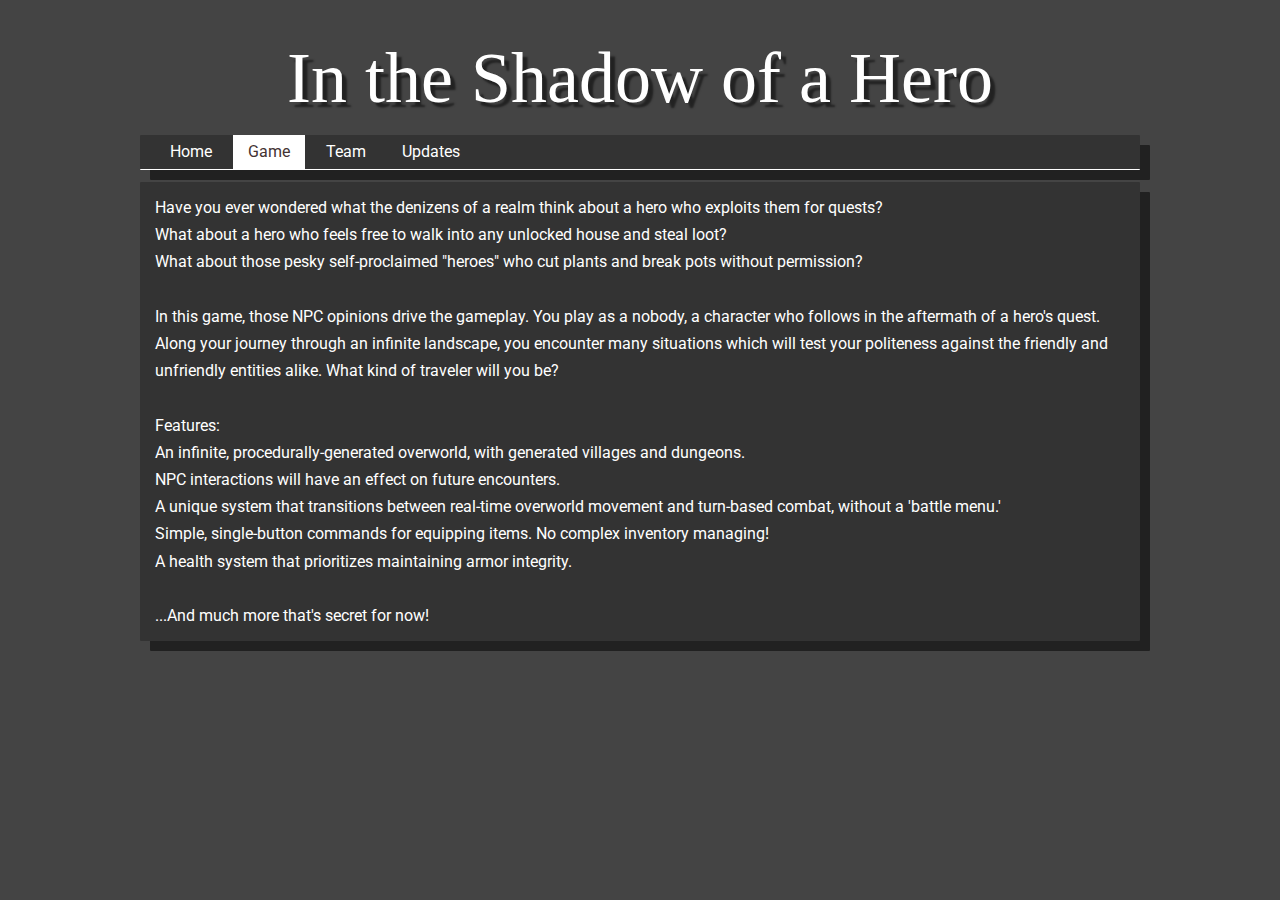
==== docs/about.html @ 29b7057a "Team descriptions" ====
<html xmlns="http://www.w3.org/1999/xhtml" lang="en-US">
<head>
    <title>In the Shadow of a Hero</title>
    <link rel="stylesheet" href="reset.css" type="text/css" media="all">
    <link href="https://fonts.googleapis.com/css?family=IM+Fell+DW+Pica:400i|Roboto" rel="stylesheet">
    <link rel="stylesheet" href="style.css" type="text/css" media="all">
</head>
<body>
    <div id="pagecenter">
        <div id="header">
            <div id="logo">
                <h1>
                   <a href="index.html" title="Home">In the Shadow of a Hero</a> 
                </h1>
            </div>
            <div id="nav">
                <ul id="menubuttons">
                    <li>
                        <a href="index.html">Home</a>
                    </li>
                    <li class="current-page">
                        <a href="about.html">Game</a>
                    </li>
                    <li>
                        <a href="team.html">Team</a>
                    </li>
                    <li>
                        <a href="updates.html">Updates</a>
                    </li>
                </ul>
            </div>
            <div class="clear"></div>
        </div>
        <div id="container">
            <p>Have you ever wondered what the denizens of a realm think about a hero who exploits them for quests?
            <br>What about a hero who feels free to walk into any unlocked house and steal loot?
            <br>What about those pesky self-proclaimed "heroes" who cut plants and break pots without permission?
            </p>
            <br>
            <p>
                In this game, those NPC opinions drive the gameplay. You play as a nobody, a character who follows in the 
                aftermath of a hero's quest. Along your journey through an infinite landscape, you encounter many situations
                which will test your politeness against the friendly and unfriendly entities alike. What kind of traveler 
                will you be?
            </p>
            <br>
            <p>
                Features:
                <br>An infinite, procedurally-generated overworld,
                with generated villages and dungeons.
                <br>NPC interactions will have an effect on future encounters.
                <br>A unique system that transitions between real-time overworld movement and turn-based combat, without a 'battle menu.'
                <br>Simple, single-button commands for equipping items. No complex inventory managing!
                <br>A health system that prioritizes maintaining armor integrity.
                <br><br>...And much more that's secret for now!
            </p>
        </div>
    </div>
</body>
</html>
---- docs/style.css ----
body{
    background: none #444444;
    line-height: 170%;
    
    font-family: 'Roboto', sans-serif;
}
div{
    display: block;
}
ul, menu, dir {
    display:block;
    margin-block-start: 1em;
    margin-block-end: 1em;
    margin-inline-start: 0px;
    margin-inline-end: 0px;
    padding-inline-start: 40px;
}
ul{
    list-style: none;
    margin: 0;
}

.clear{
    clear: left;
}

#nav li{
    float: left;
    position: relative;
    list-style: none outside none;
    padding-top: 2px;
    margin: 0 3px 0 3px;
}
#nav li:hover{
    background-color: white;
    color: #443333;
}
.current-page{
    background-color: white;
    color: #443333;
}
#pagecenter{
    margin: 0 auto;
    max-width: 1000px;
    min-width: 1000px;
}
#header{
    position: relative;
    color: #888888;
    border-bottom-left-radius: 6px;
    border-bottom-right-radius: 6px;
    margin-bottom: 12px;
    min-height: 50px;
    height: auto !important;
    padding-top: 25px;

    background-image:url(none);
    background-repeat: no-repeat;
}
#header div#logo h1{
    font-size: 72px;
    
    text-shadow: 5px 5px 2px #00000081;
}
#header div#logo h1 a{
    color: inherit;
    font-weight:100;
    text-decoration: none;
    background-color: transparent;
}
#logo{
    position: absolute;
    width: 100%;
    text-align: center;
    color:white;
    padding-top: 40px;
    font-family: 'IM Fell DW Pica', serif;
}
#nav{
    margin-top: 110px;
    border-radius: 1px;
    background: #333333;
    color: white;
    display: block;
    float: left;
    padding-top: 0;
    width: 100%;
    border-bottom: 1px solid white;
    box-shadow: 10px 10px 0 0 #00000081;
}
#nav a{
    color: inherit;
    display: block;
    line-height: 30px;
    padding: 0 15px 2px 15px;
    text-decoration: none;
    background-color: transparent;
}
#menubuttons{
    padding: 0;
    margin-left: 12px;
}
#container{
    margin-top: 12px;
    background-color: #333333;
    border-radius: 1px;
    color: white;
    padding: 12px 15px;
    box-shadow: 10px 10px 0 0 #00000081;
}
#container a{
    color: inherit;
    font-weight:bolder;
}
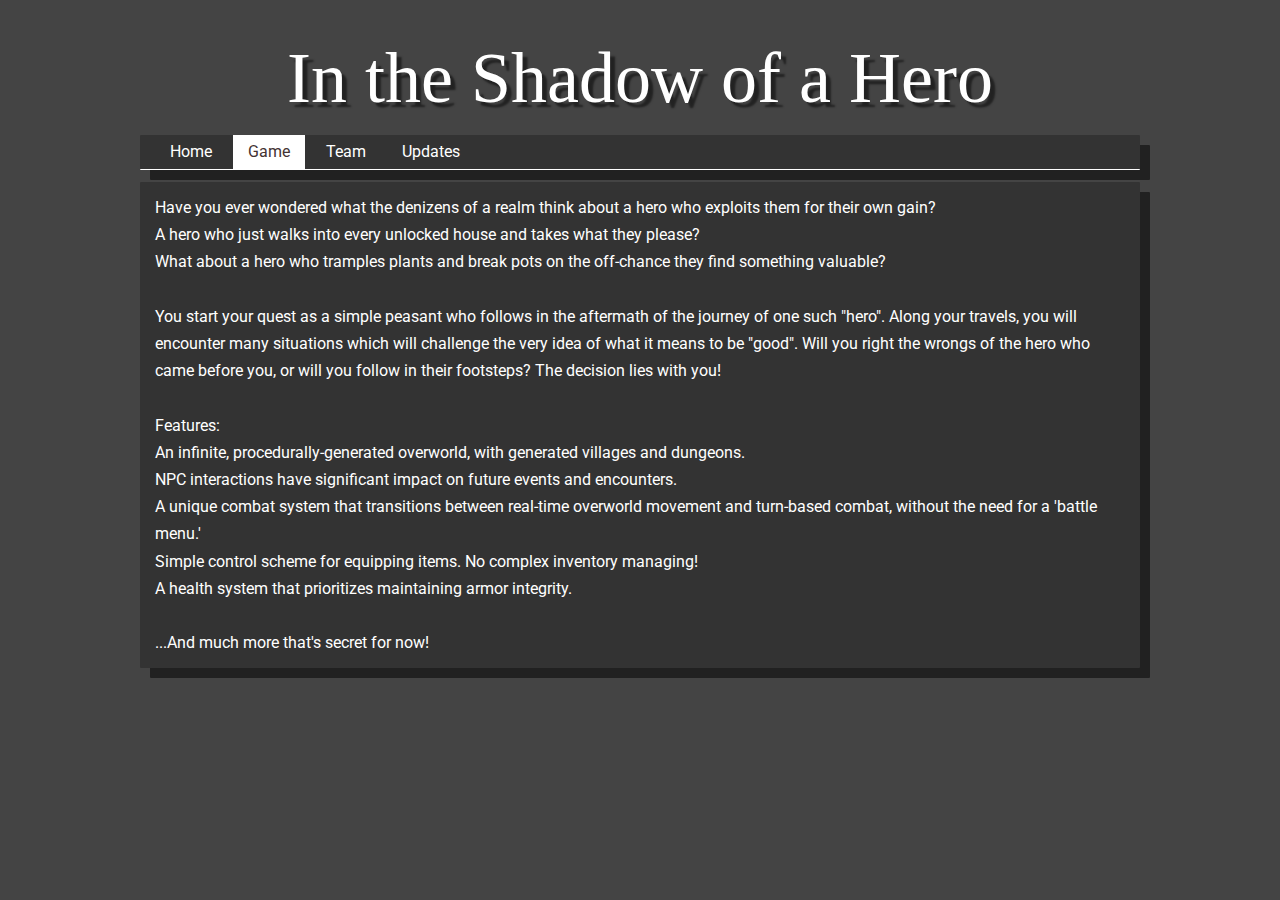
==== commit 5a8d19e3: "Description and Updates update" ====
--- a/docs/about.html
+++ b/docs/about.html
@@ -32,25 +32,22 @@
             <div class="clear"></div>
         </div>
         <div id="container">
-            <p>Have you ever wondered what the denizens of a realm think about a hero who exploits them for quests?
-            <br>What about a hero who feels free to walk into any unlocked house and steal loot?
-            <br>What about those pesky self-proclaimed "heroes" who cut plants and break pots without permission?
+            <p>Have you ever wondered what the denizens of a realm think about a hero who exploits them for their own gain?
+            <br>A hero who just walks into every unlocked house and takes what they please?
+            <br>What about a hero who tramples plants and break pots on the off-chance they find something valuable?
             </p>
             <br>
             <p>
-                In this game, those NPC opinions drive the gameplay. You play as a nobody, a character who follows in the 
-                aftermath of a hero's quest. Along your journey through an infinite landscape, you encounter many situations
-                which will test your politeness against the friendly and unfriendly entities alike. What kind of traveler 
-                will you be?
+                You start your quest as a simple peasant who follows in the aftermath of the journey of one such "hero". Along your travels, you will encounter many situations which will challenge the very idea of what it means to be "good". Will you right the wrongs of the hero who came before you, or will you follow in their footsteps? The decision lies with you!
             </p>
             <br>
             <p>
                 Features:
                 <br>An infinite, procedurally-generated overworld,
                 with generated villages and dungeons.
-                <br>NPC interactions will have an effect on future encounters.
-                <br>A unique system that transitions between real-time overworld movement and turn-based combat, without a 'battle menu.'
-                <br>Simple, single-button commands for equipping items. No complex inventory managing!
+                <br>NPC interactions have significant impact on future events and encounters.
+                <br>A unique combat system that transitions between real-time overworld movement and turn-based combat, without the need for a 'battle menu.'
+                <br>Simple control scheme for equipping items. No complex inventory managing!
                 <br>A health system that prioritizes maintaining armor integrity.
                 <br><br>...And much more that's secret for now!
             </p>
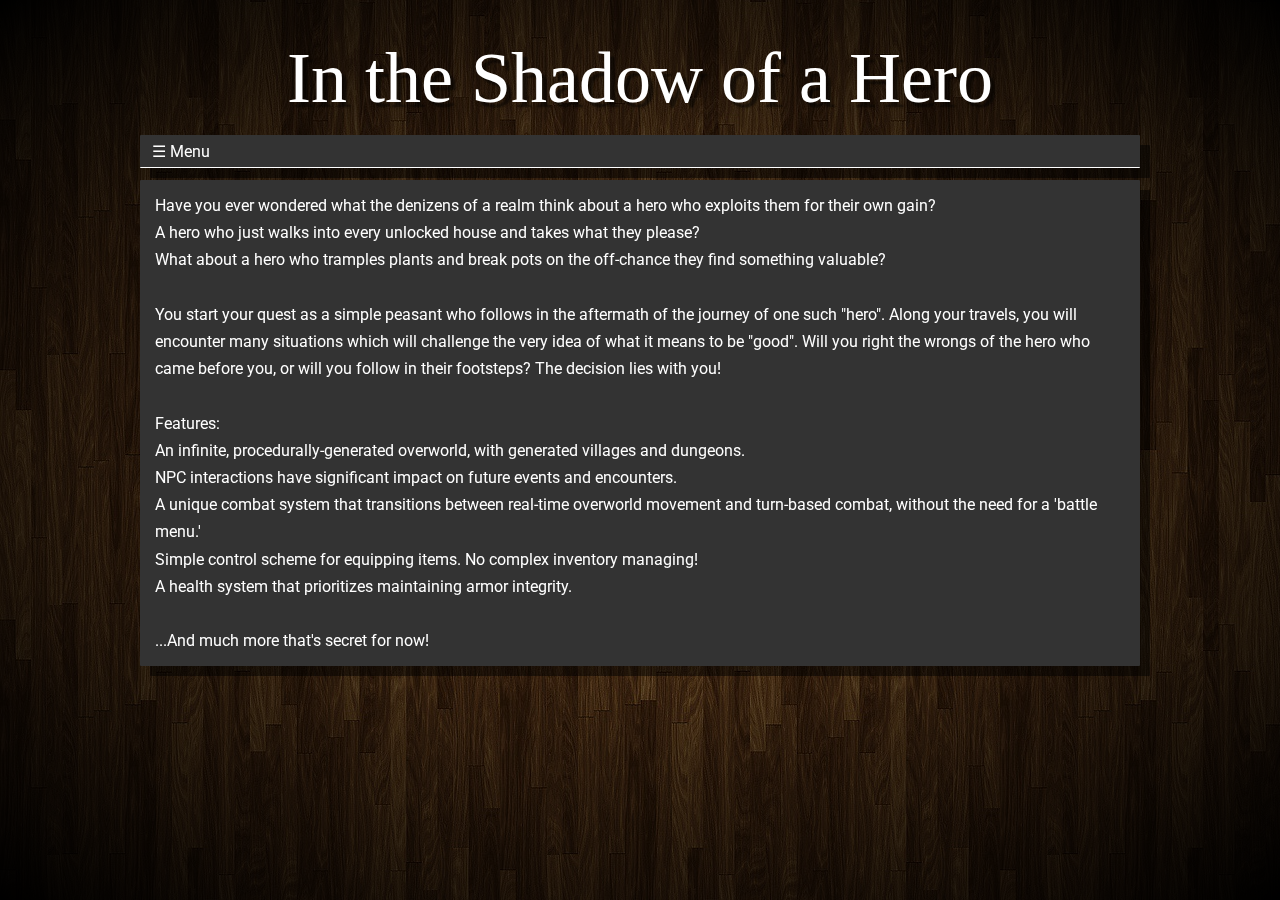
==== commit fd71c8c9: "Webpage update" ====
--- a/docs/about.html
+++ b/docs/about.html
@@ -6,15 +6,17 @@
     <link rel="stylesheet" href="style.css" type="text/css" media="all">
 </head>
 <body>
+    <div id="vignette"></div>
     <div id="pagecenter">
         <div id="header">
             <div id="logo">
                 <h1>
-                   <a href="index.html" title="Home">In the Shadow of a Hero</a> 
+                    <a href="index.html" title="Home">In the Shadow of a Hero</a> 
                 </h1>
             </div>
-            <div id="nav">
-                <ul id="menubuttons">
+            <div class="nav">
+                
+                <ul class="menubuttons">
                     <li>
                         <a href="index.html">Home</a>
                     </li>
@@ -28,10 +30,11 @@
                         <a href="updates.html">Updates</a>
                     </li>
                 </ul>
+                <div class="menutoggle">☰ Menu</div>
             </div>
             <div class="clear"></div>
         </div>
-        <div id="container">
+        <div class="m_content" id="container">
             <p>Have you ever wondered what the denizens of a realm think about a hero who exploits them for their own gain?
             <br>A hero who just walks into every unlocked house and takes what they please?
             <br>What about a hero who tramples plants and break pots on the off-chance they find something valuable?
--- a/docs/style.css
+++ b/docs/style.css
@@ -1,5 +1,9 @@
 body{
-    background: none #444444;
+    /*background: none #444444;*/
+    background: 
+        url("images/wood.jpg");
+    background-repeat: repeat;
+    background-size: 500px 500px;
     line-height: 170%;
     
     font-family: 'Roboto', sans-serif;
@@ -7,33 +11,69 @@
 div{
     display: block;
 }
-ul, menu, dir {
-    display:block;
-    margin-block-start: 1em;
-    margin-block-end: 1em;
-    margin-inline-start: 0px;
-    margin-inline-end: 0px;
-    padding-inline-start: 40px;
-}
-ul{
-    list-style: none;
-    margin: 0;
-}
-
 .clear{
     clear: left;
 }
-
-#nav li{
+#vignette{
+    background: radial-gradient(transparent, black);
+    width: 100%; 
+    height: 100%;
+    position: fixed;
+    z-index:-1;
+}
+.nav li{
     float: left;
     position: relative;
     list-style: none outside none;
-    padding-top: 2px;
     margin: 0 3px 0 3px;
 }
-#nav li:hover{
+.nav li:hover{
     background-color: white;
     color: #443333;
+}
+.nav{
+    margin-top: 110px;
+    border-radius: 1px;
+    background: #333333;
+    color: white;
+    display: block;
+    float: left;
+    padding-top: 2px;
+    width: 100%;
+    line-height: 30px;
+    border-bottom: 1px solid white;
+    box-shadow: 10px 10px 0 0 #00000081;
+    overflow: hidden;
+}
+.nav a{
+    color: inherit;
+    display: block;
+    padding: 0 15px 0 15px;
+    text-decoration: none;
+    background-color: transparent;
+}
+.menubuttons{
+    padding: 0;
+    margin-left:-328.15px;
+    -webkit-transition: margin-left 1s;
+    transition: margin-left 1s;
+}
+.menutoggle{
+    display: block;
+    float:left;
+    margin-left: 12px;
+    transition: opacity .5s;
+}
+.menutoggle:hover{
+    cursor: default;
+}
+.nav:hover .menubuttons{
+    display: block;
+    float: left;
+    margin-left: 0px;
+}
+.nav:hover .menutoggle{
+    opacity:0;
 }
 .current-page{
     background-color: white;
@@ -76,30 +116,6 @@
     padding-top: 40px;
     font-family: 'IM Fell DW Pica', serif;
 }
-#nav{
-    margin-top: 110px;
-    border-radius: 1px;
-    background: #333333;
-    color: white;
-    display: block;
-    float: left;
-    padding-top: 0;
-    width: 100%;
-    border-bottom: 1px solid white;
-    box-shadow: 10px 10px 0 0 #00000081;
-}
-#nav a{
-    color: inherit;
-    display: block;
-    line-height: 30px;
-    padding: 0 15px 2px 15px;
-    text-decoration: none;
-    background-color: transparent;
-}
-#menubuttons{
-    padding: 0;
-    margin-left: 12px;
-}
 #container{
     margin-top: 12px;
     background-color: #333333;
@@ -111,4 +127,11 @@
 #container a{
     color: inherit;
     font-weight:bolder;
+}
+.hide{
+    display: none;
+}
+.div_toggle{
+    cursor:pointer;
+
 }